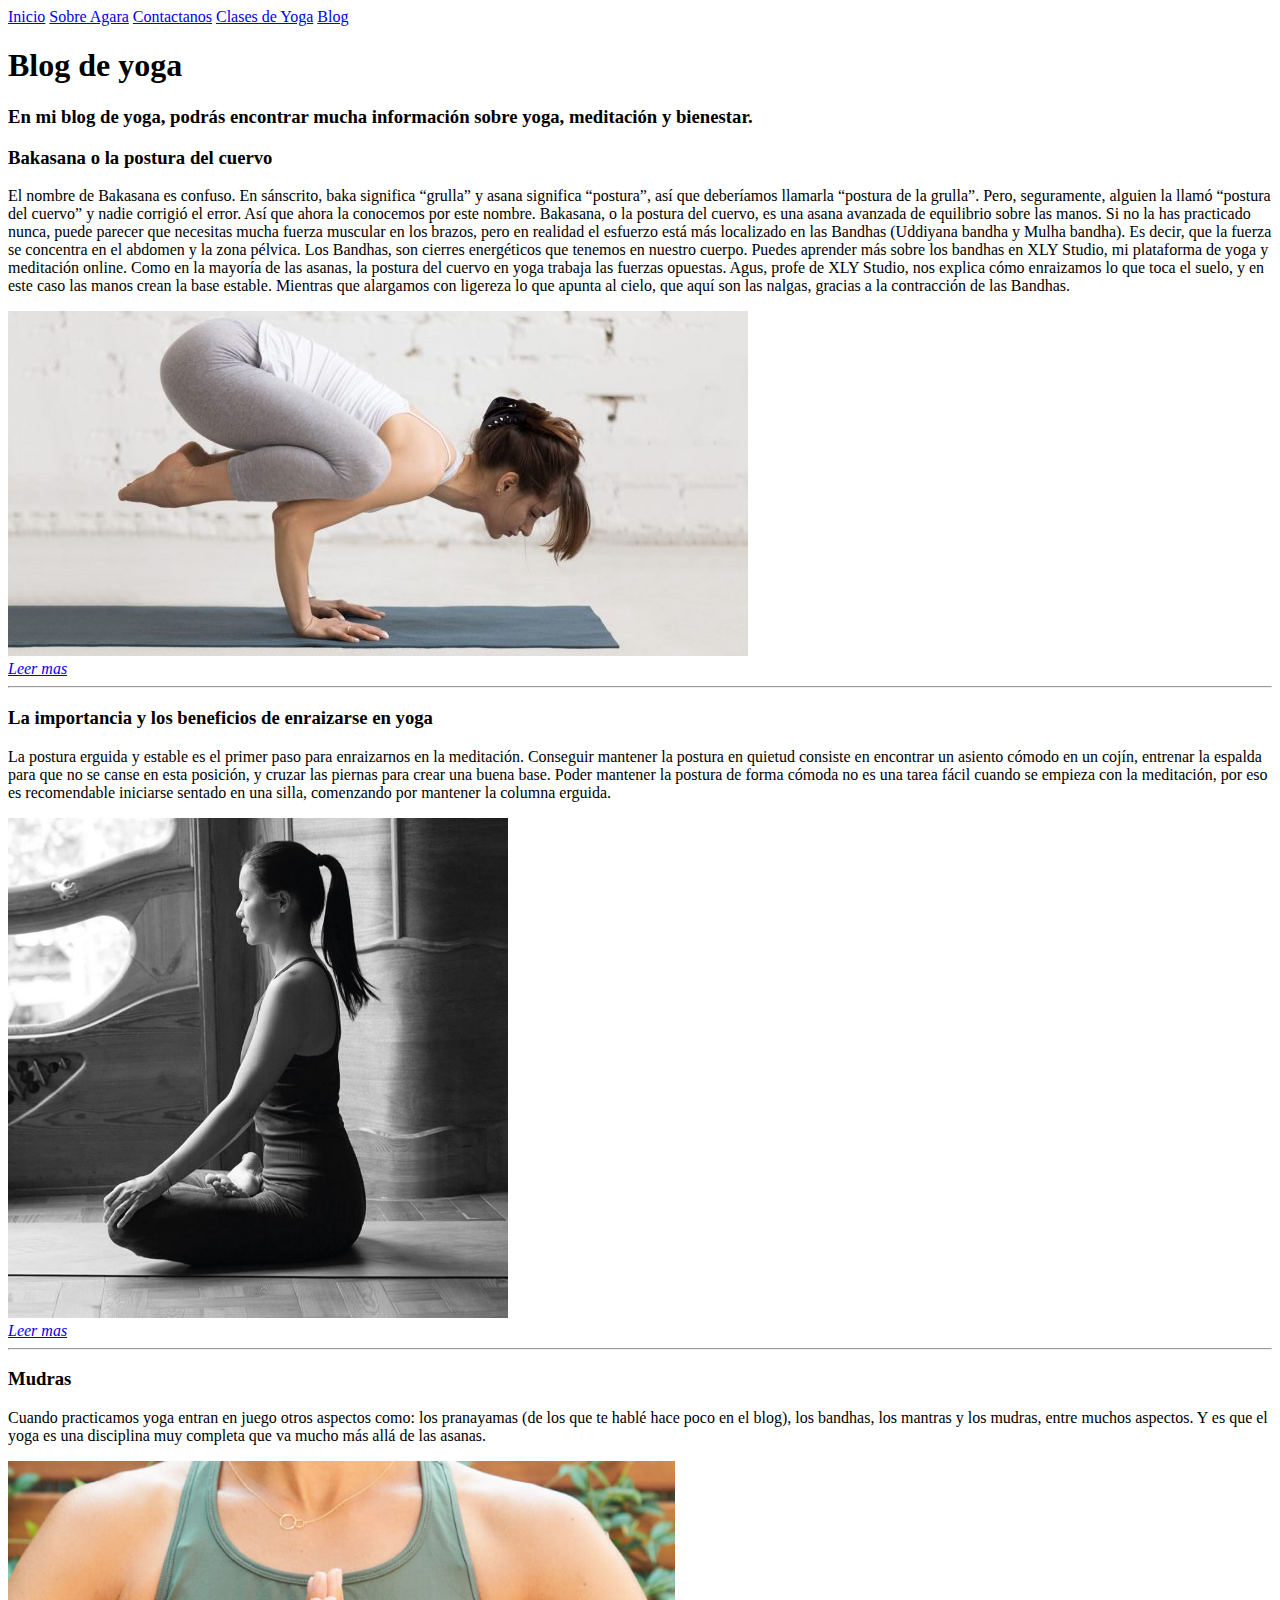
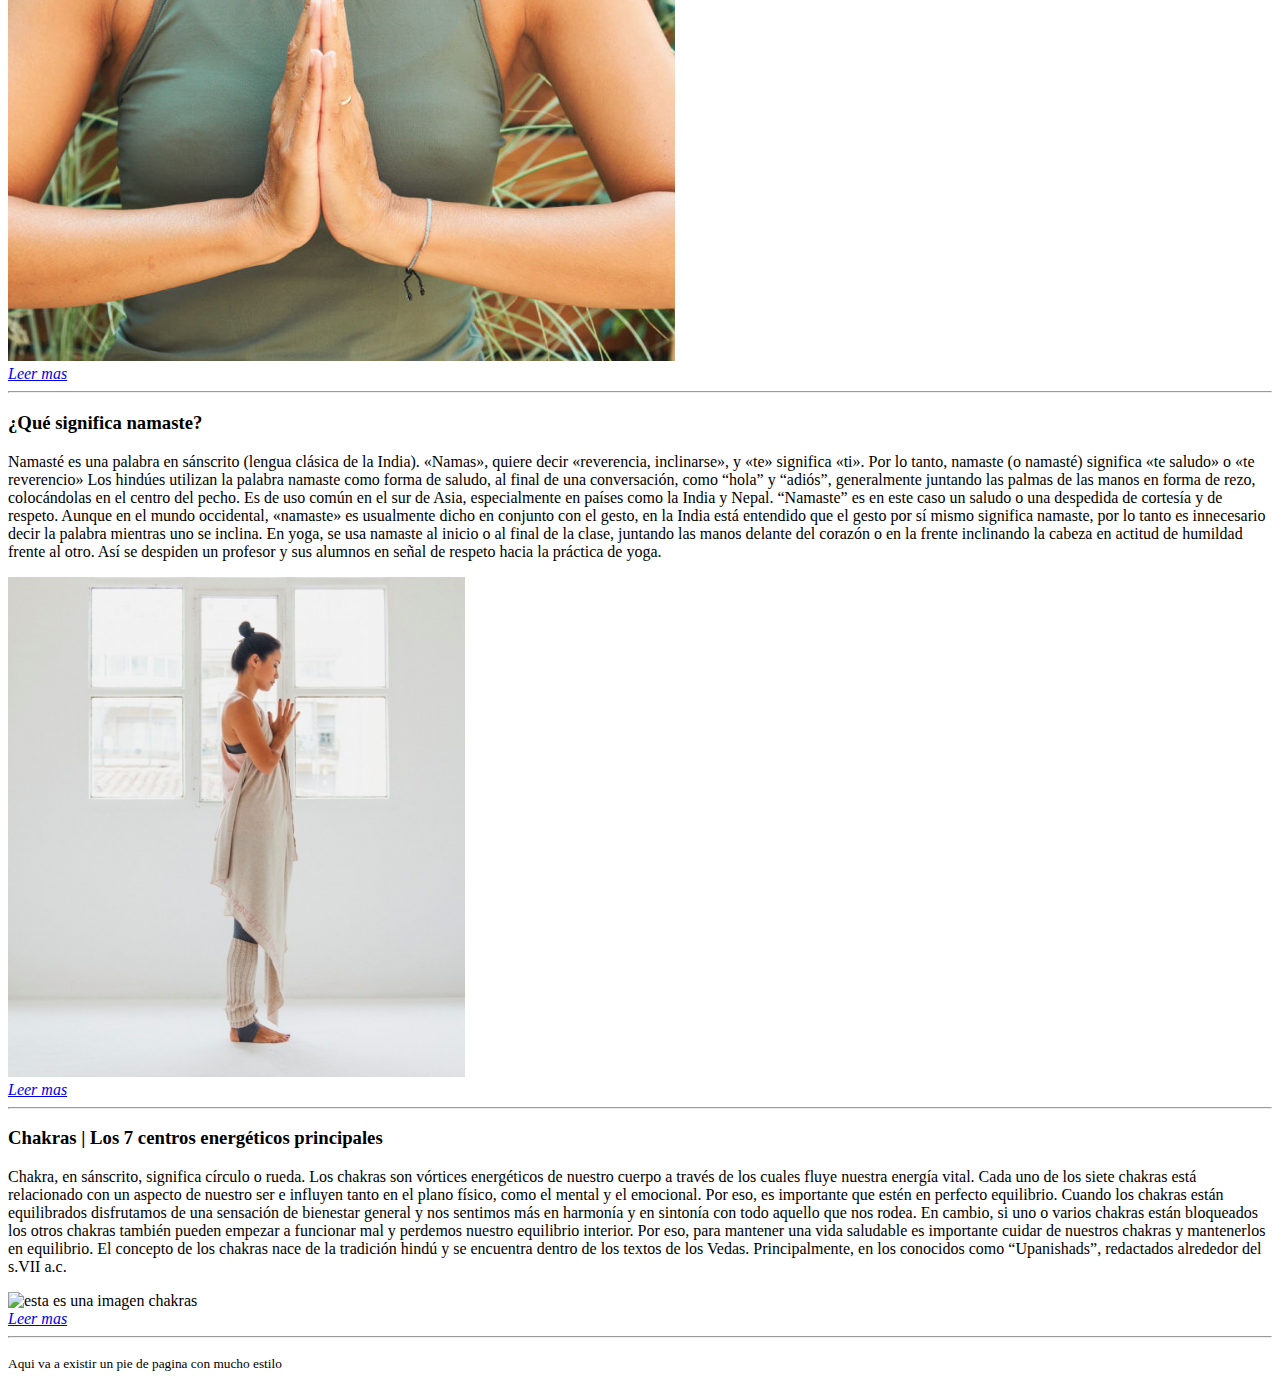
==== paginas/blog.html @ 41991cb3 "subida a github de prueba" ====
<!DOCTYPE html>
<html lang="es">
<head>
    <meta charset="UTF-8">
    <meta http-equiv="X-UA-Compatible" content="IE=edge">
    <meta name="viewport" content="width=device-width, initial-scale=1.0">
    <!--Favicon-->
    <link rel="shortcut icon" href="../recursos/logo/Logo-Agara.png" type="image/x-icon">
    <!--Titulo de la pagina-->
    <title>Agara-blog</title>
</head>
<body>
    <!--Botonera con links- falta estilos-->
    <nav>
        <a href="../index.html">Inicio</a>    
        <a href="./paginas/nosotros.html">Sobre Agara</a>
        <a href="./contactanos.html">Contactanos</a>
        <a href="./clases.html">Clases de Yoga</a>
        <a href="#">Blog</a>
    </nav>    
    <!--Aca iria un banner centrado con imagen de fondo-->
    <h1>Blog de yoga</h1>
    <h3>En mi blog de yoga, podrás encontrar mucha información sobre yoga, meditación y bienestar.</h3>
    <main>
        <div>
            <h3>Bakasana o la postura del cuervo</h3>
            <!--Pequeño texto descriptivo seccion-->
            <p>El nombre de Bakasana es confuso. En sánscrito, baka significa “grulla” y asana significa “postura”, así que deberíamos llamarla “postura de la grulla”. Pero, seguramente, alguien la llamó “postura del cuervo” y nadie corrigió el error. Así que ahora la conocemos por este nombre.
            Bakasana, o la postura del cuervo, es una asana avanzada de equilibrio sobre las manos. Si no la has practicado nunca, puede parecer que necesitas mucha fuerza muscular en los brazos, pero en realidad el esfuerzo está más localizado en las Bandhas (Uddiyana bandha y Mulha bandha). Es decir, que la fuerza se concentra en el abdomen y la zona pélvica. Los Bandhas, son cierres energéticos que tenemos en nuestro cuerpo. Puedes aprender más sobre los bandhas en XLY Studio, mi plataforma de yoga y meditación online.
            
            Como en la mayoría de las asanas, la postura del cuervo en yoga trabaja las fuerzas opuestas. Agus, profe de XLY Studio, nos explica cómo enraizamos lo que toca el suelo, y en este caso las manos crean la base estable. Mientras que alargamos con ligereza lo que apunta al cielo, que aquí son las nalgas, gracias a la contracción de las Bandhas.</p>
            <!--Img portada sección-->
            <img src="../recursos/imagenes/posturacuervo-blog.jpg" alt="esta es una imagen de la postura de cuervo  height="10px"> <br>
            <!--Boton para leer mas de la seccion: falta agregarle estilos-->
            <!--Al presionar mas info se amplia y se encuentra mas info -- Pop UP-->
            <a href="#"><em>Leer mas</em></a>
            <!--Aqui hay un salto de linea-->
            <br>
        </div>  
        <!--Esta es una linea divisoria-->   
        <hr>
        <div>
            <h3>La importancia y los beneficios de enraizarse en yoga</h3>
            <!--Pequeño texto descriptivo seccion-->
            <p>La postura erguida y estable es el primer paso para enraizarnos en la meditación.
                Conseguir mantener la postura en quietud consiste en encontrar un asiento cómodo en un cojín, entrenar la espalda para que no se canse en esta posición, y cruzar las piernas para crear una buena base. Poder mantener la postura de forma cómoda no es una tarea fácil cuando se empieza con la meditación, por eso es recomendable iniciarse sentado en una silla, comenzando por mantener la columna erguida.</p>
            <!--Img portada sección-->
            <img src="../recursos/imagenes/enrairzarnos-meditacion-blog.jpg" alt="esta es una imagen de meditacion" height="500px"> <br>
            <!--Boton para leer mas de la seccion: falta agregarle estilos-->
            <!--Al presionar mas info se amplia y se encuentra mas info -- Pop UP-->
            <a href="#"><em>Leer mas</em></a>
            <!--Aqui hay un salto de linea-->
            <br>
        </div>  
        <!--Esta es una linea divisoria-->   
        <hr>        
        <div>
            <h3>Mudras</h3>
            <!--Pequeño texto descriptivo seccion-->
            <p>Cuando practicamos yoga entran en juego otros aspectos como: los pranayamas (de los que te hablé hace poco en el blog), los bandhas, los mantras y los mudras, entre muchos aspectos. Y es que el yoga es una disciplina muy completa que va mucho más allá de las asanas.</p>
            <!--Img portada sección-->
            <img src="../recursos/imagenes/mudras-blog.jpg" alt="esta es una imagen de mudra" height="500px"> <br>
            <!--Boton para leer mas de la seccion: falta agregarle estilos-->
            <!--Al presionar mas info se amplia y se encuentra mas info -- Pop UP-->
            <a href="#"><em>Leer mas</em></a>
            <!--Aqui hay un salto de linea-->
            <br>
        </div>  
        <!--Esta es una linea divisoria-->   
        <hr>        
        <div>
            <h3>¿Qué significa namaste?</h3>
            <!--Pequeño texto descriptivo seccion-->
            <p>Namasté es una palabra en sánscrito (lengua clásica de la India). «Namas», quiere decir «reverencia, inclinarse», y «te» significa «ti». Por lo tanto, namaste (o namasté) significa «te saludo» o «te reverencio»
            Los hindúes utilizan la palabra namaste como forma de saludo, al final de una conversación, como “hola” y “adiós”, generalmente juntando las palmas de las manos en forma de rezo, colocándolas en el centro del pecho. Es de uso común en el sur de Asia, especialmente en países como la India y Nepal.
            “Namaste” es en este caso un saludo o una despedida de cortesía y de respeto.
            Aunque en el mundo occidental, «namaste» es usualmente dicho en conjunto con el gesto, en la India está entendido que el gesto por sí mismo significa namaste, por lo tanto es innecesario decir la palabra mientras uno se inclina.
            En yoga, se usa namaste al inicio o al final de la clase, juntando las manos delante del corazón o en la frente inclinando la cabeza en actitud de humildad frente al otro. Así se despiden un profesor y sus alumnos en señal de respeto hacia la práctica de yoga.</p>
            <!--Img portada sección-->
            <img src="../recursos/imagenes/namaste-blog.jpg" alt="esta es una imagen namaste" height="500px"> <br>
            <!--Boton para leer mas de la seccion: falta agregarle estilos-->
            <!--Al presionar mas info se amplia y se encuentra mas info -- Pop UP-->
            <a href="#"><em>Leer mas</em></a>
            <!--Aqui hay un salto de linea-->
            <br>
        </div>  
        <!--Esta es una linea divisoria-->   
        <hr>        
        <div>
            <h3>Chakras | Los 7 centros energéticos principales</h3>
            <!--Pequeño texto descriptivo seccion-->
            <p>Chakra, en sánscrito, significa círculo o rueda. Los chakras son vórtices energéticos de nuestro cuerpo a través de los cuales fluye nuestra energía vital. Cada uno de los siete chakras está relacionado con un aspecto de nuestro ser e influyen tanto en el plano físico, como el mental y el emocional. Por eso, es importante que estén en perfecto equilibrio.
            Cuando los chakras están equilibrados disfrutamos de una sensación de bienestar general y nos sentimos más en harmonía y en sintonía con todo aquello que nos rodea. En cambio, si uno o varios chakras están bloqueados los otros chakras también pueden empezar a funcionar mal y perdemos nuestro equilibrio interior. Por eso, para mantener una vida saludable es importante cuidar de nuestros chakras y mantenerlos en equilibrio.
            El concepto de los chakras nace de la tradición hindú y se encuentra dentro de los textos de los Vedas. Principalmente, en los conocidos como   “Upanishads”, redactados alrededor del s.VII a.c.</p>
            <!--Img portada sección-->
            <img src="../recursos/imagenes/chakras-blog.jpg" alt="esta es una imagen chakras" height="500px"> <br>
            <!--Boton para leer mas de la seccion: falta agregarle estilos-->
            <!--Al presionar mas info se amplia y se encuentra mas info -- Pop UP-->
            <a href="#"><em>Leer mas</em></a>
            <!--Aqui hay un salto de linea-->
            <br>
        </div>  
        <!--Esta es una linea divisoria-->   
        <hr>     
    </main>
    <!--Pie de pagina-->
    <footer>
        <p>
            <!--Defini que la letra sea mas pequeña-->
            <small>
                Aqui va a existir un pie de pagina con mucho estilo
            </small>
        </p>
    </footer>        
</body>
</html>
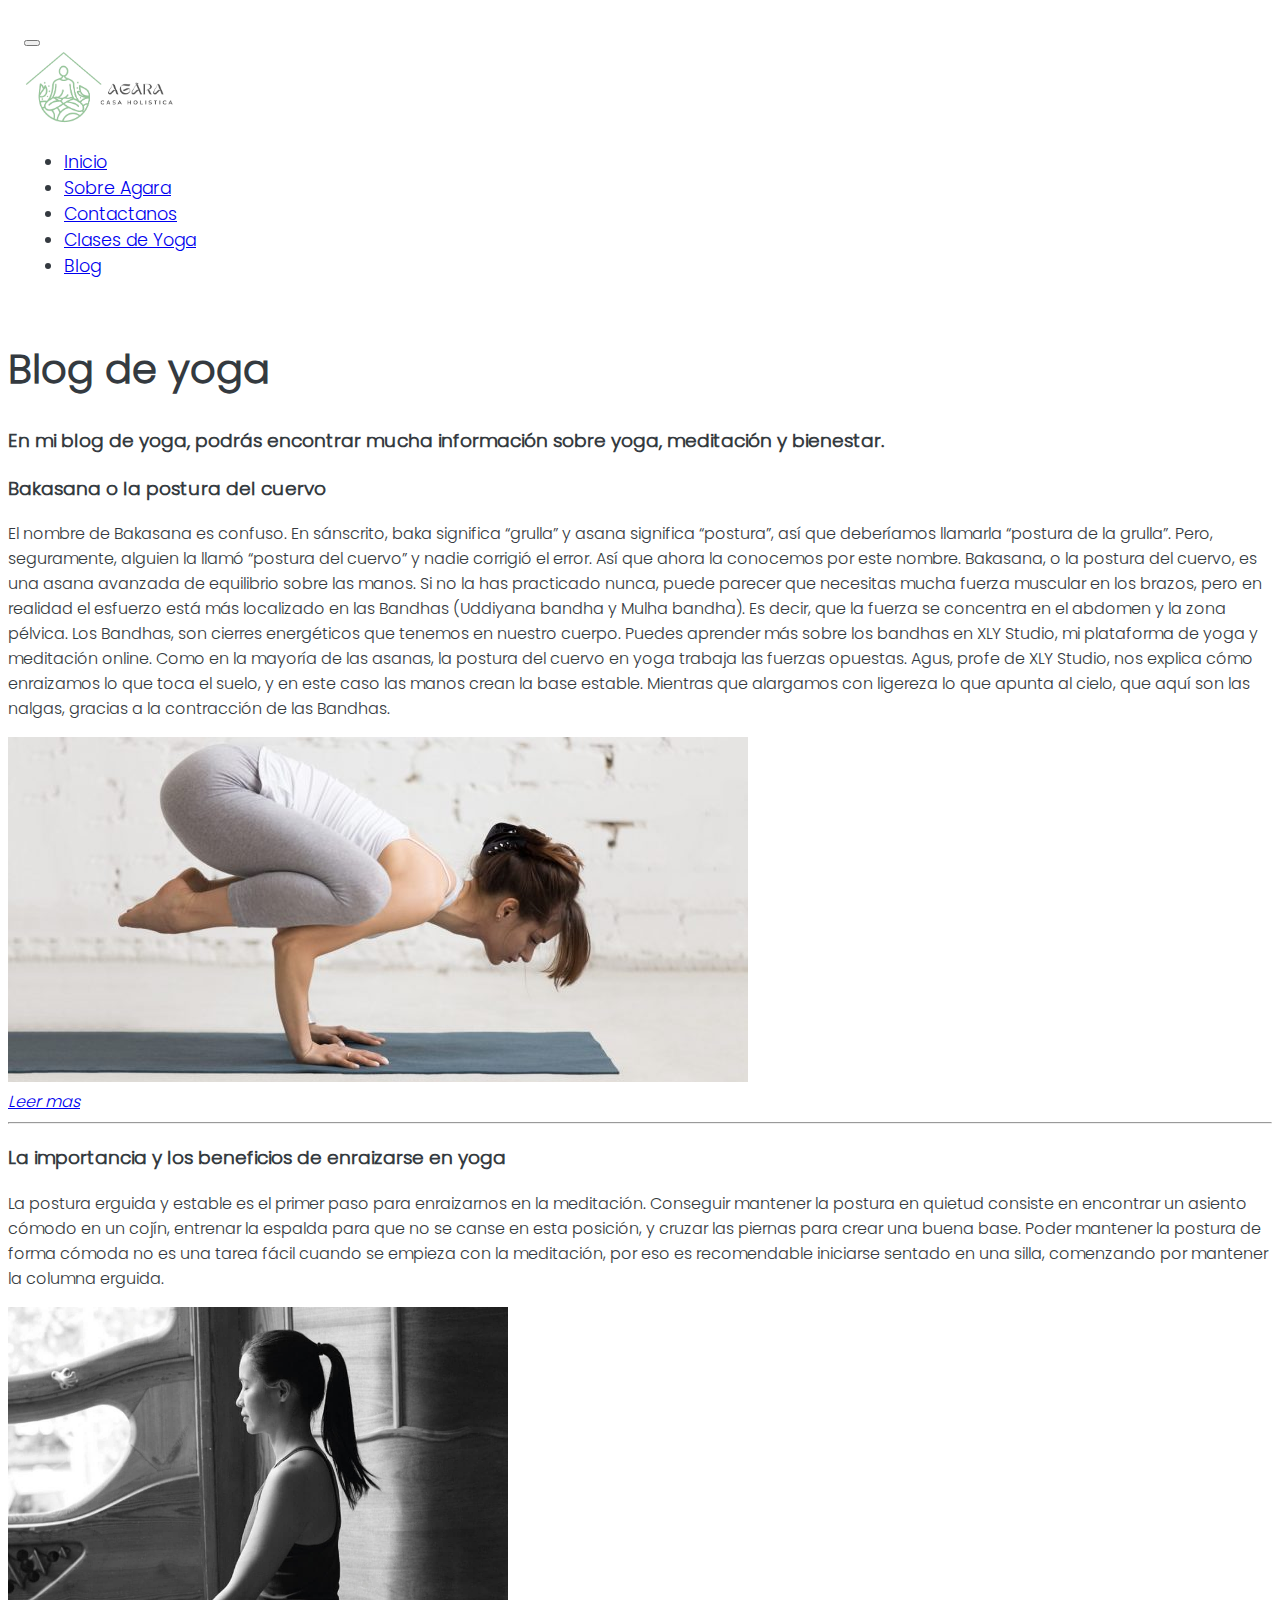
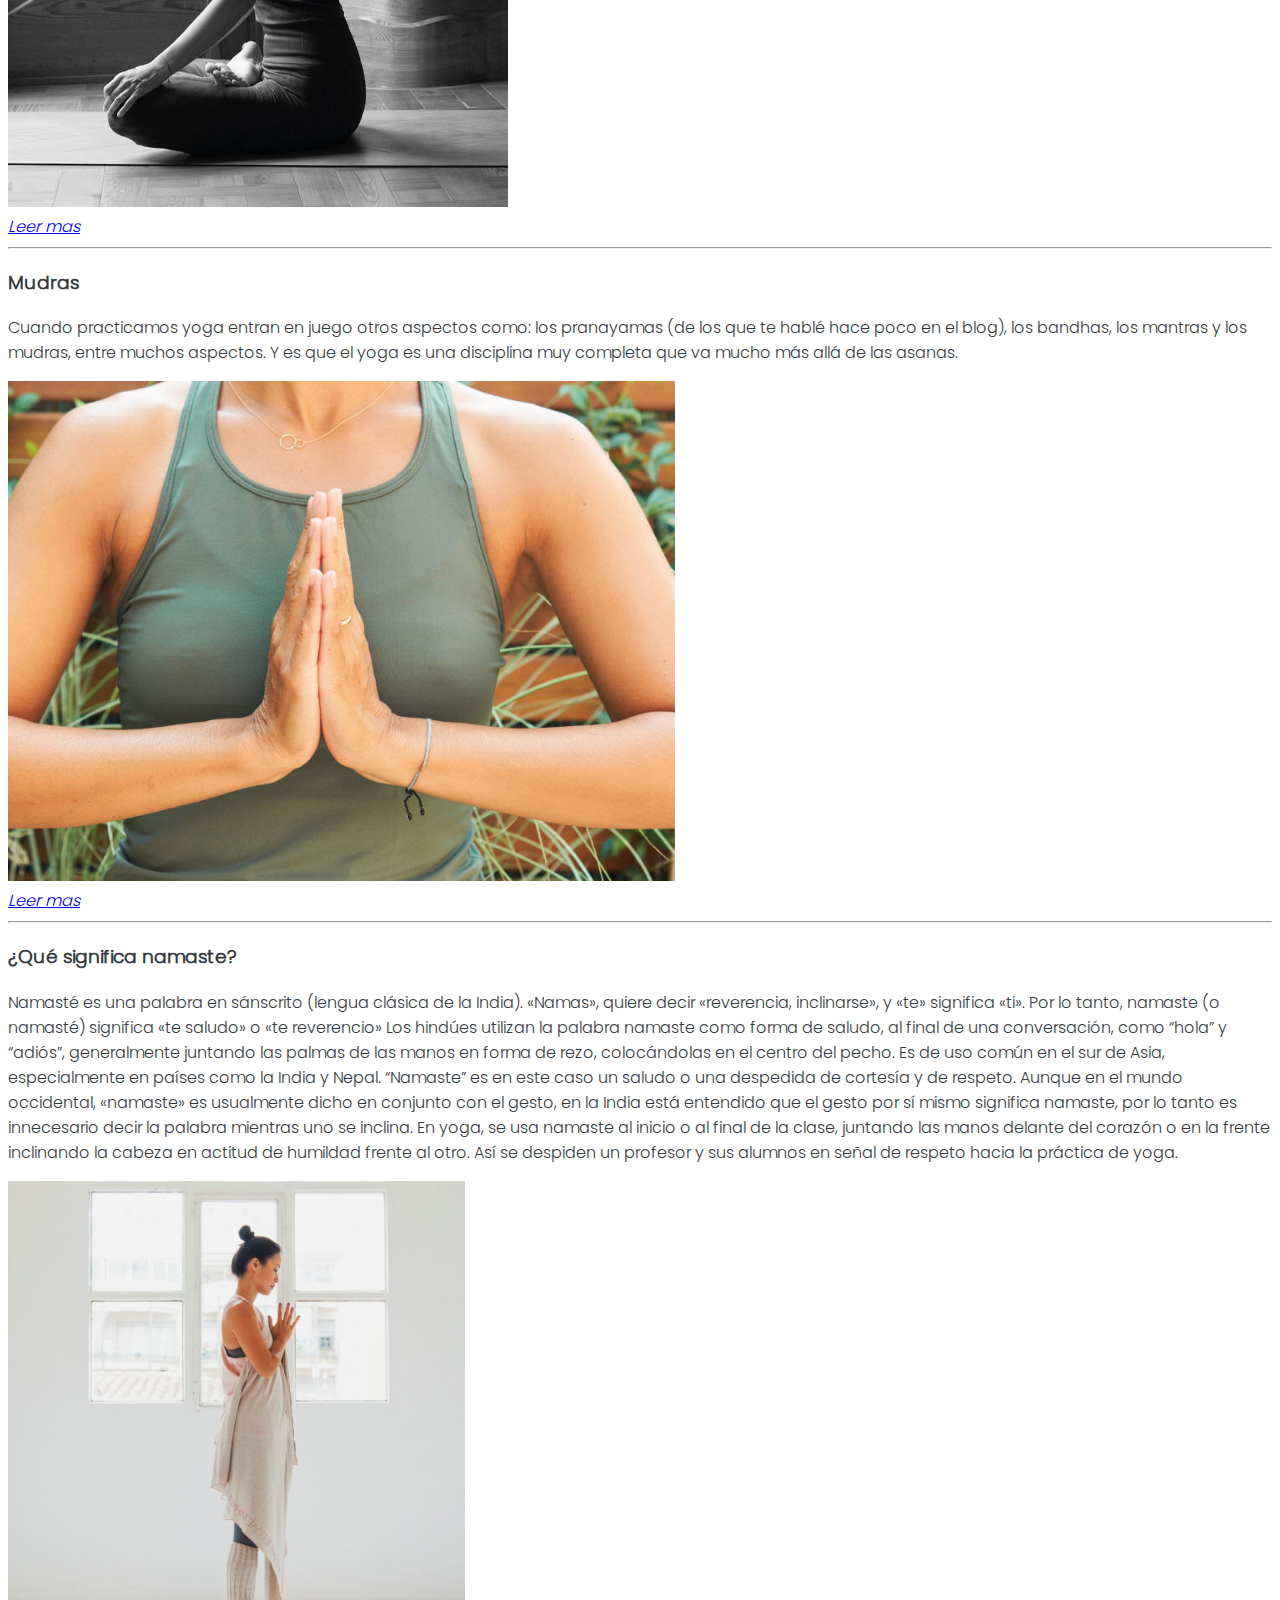
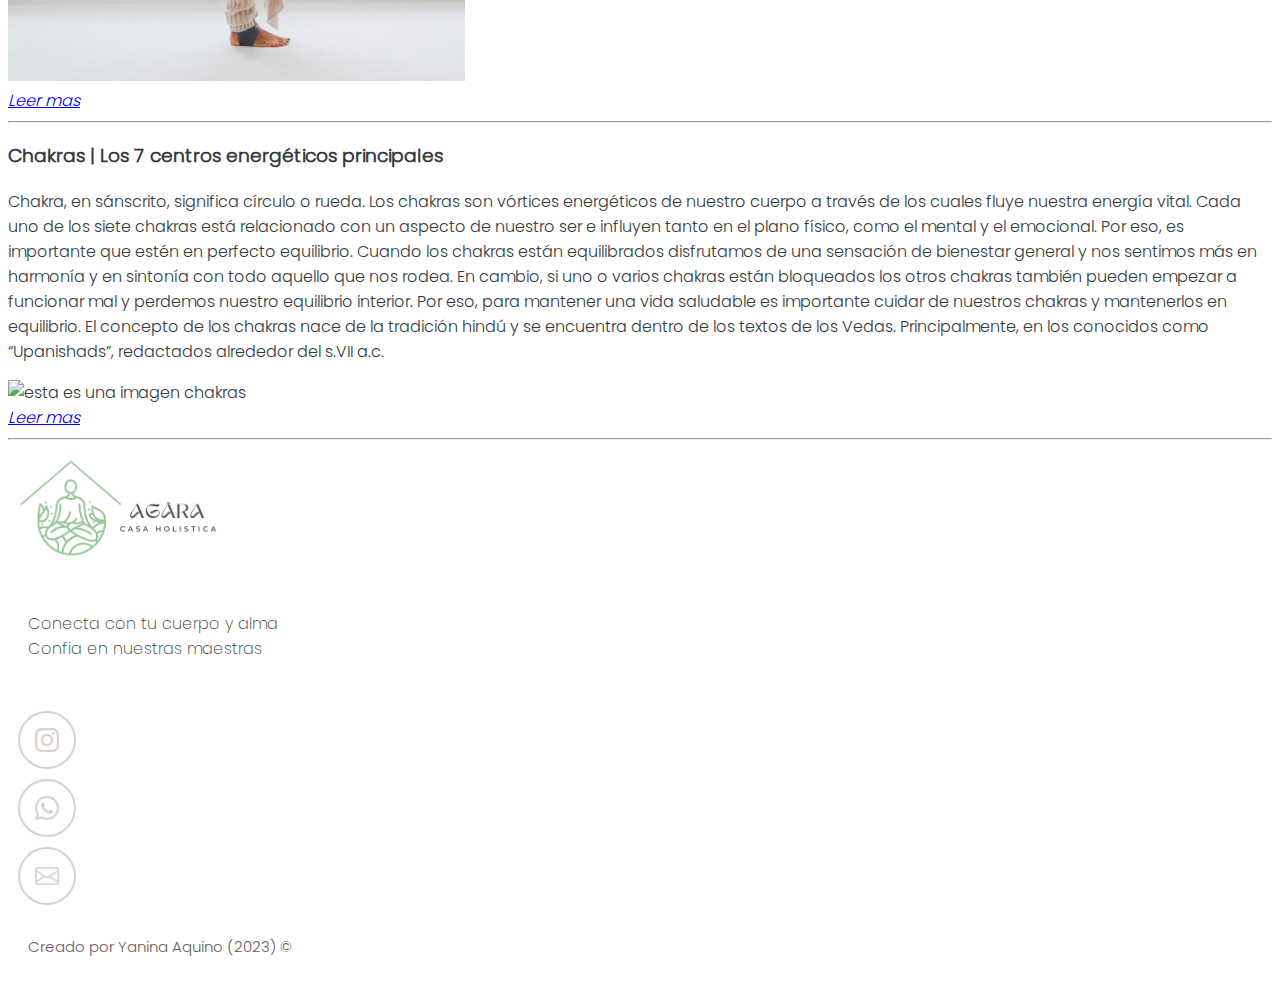
==== commit ac3f39ae: "PreEntrega2-Yanina Aquino" ====
--- a/paginas/blog.html
+++ b/paginas/blog.html
@@ -3,21 +3,62 @@
 <head>
     <meta charset="UTF-8">
     <meta http-equiv="X-UA-Compatible" content="IE=edge">
+    <!--Metadatos para adatparlo a los tamaños de dispositivos-->
     <meta name="viewport" content="width=device-width, initial-scale=1.0">
+    <!--Metadatos para posicionar la pagina-->
+    <meta name="author" content="Yanina Aquino">
+    <meta name="description" content="Pagina de Yoga - Espacio holistico"> 
+    <meta name="keywords" content="meditacion, yoga, relajacion, clases de yoga">
+    <!--Bootstrap-->
+    <link href="https://cdn.jsdelivr.net/npm/bootstrap@5.3.0-alpha1/dist/css/bootstrap.min.css" rel="stylesheet" integrity="sha384-GLhlTQ8iRABdZLl6O3oVMWSktQOp6b7In1Zl3/Jr59b6EGGoI1aFkw7cmDA6j6gD" crossorigin="anonymous">
+    <!--CSS-->
+    <link rel="stylesheet" href="../CSS/style.css">
+    <!--Botstrap ICON-->
+    <link rel="stylesheet" href="https://cdn.jsdelivr.net/npm/bootstrap-icons@1.10.3/font/bootstrap-icons.css">
     <!--Favicon-->
     <link rel="shortcut icon" href="../recursos/logo/Logo-Agara.png" type="image/x-icon">
     <!--Titulo de la pagina-->
-    <title>Agara-blog</title>
+    <title>Agara | Blog</title>
 </head>
 <body>
-    <!--Botonera con links- falta estilos-->
-    <nav>
-        <a href="../index.html">Inicio</a>    
-        <a href="./paginas/nosotros.html">Sobre Agara</a>
-        <a href="./contactanos.html">Contactanos</a>
-        <a href="./clases.html">Clases de Yoga</a>
-        <a href="#">Blog</a>
-    </nav>    
+    <!--Barra de navegacion-->
+    <nav class="fixed-top navbar navbar-expand-md navbar-light">
+        <!--container fluid que se ajusta al 100% del ancho-->
+        <div class="container-fluid">
+            <button class="navbar-toggler" type="button" data-bs-toggle="collapse" data-bs-target="#navbar-toggler" aria-controls="navbarTogglerDemo01" aria-expanded="false" aria-label="Toggle navigation">
+            <span class="navbar-toggler-icon"></span>
+            </button>
+            <div class="collapse navbar-collapse" id="navbar-toggler">
+            <!--Logo de la pagina-->    
+            <a class="navbar-brand" href="../index.html">
+                <img src="../recursos/logo/Logo Agara-horizontal.png" width="150" alt="imagen del logo de la web">
+            </a>
+            <!--Elementos de la barra: links-->
+            <!--Agrego clases para centrar el contenido: d-flex justify-content-center align-items-center-->
+            <ul class="navbar-nav d-flex justify-content-center align-items-center">
+                <li class="nav-item">
+                <a class="nav-link active" aria-current="page" href="../index.html">Inicio</a>
+                </li>
+
+                <li class="nav-item">
+                <a class="nav-link" href="../paginas/nosotros.html">Sobre Agara</a>
+                </li>
+
+                <li class="nav-item">
+                    <a class="nav-link" href="../paginas/contactanos.html">Contactanos</a>
+                </li>
+
+                <li class="nav-item">
+                    <a class="nav-link" href="../paginas/clases.html">Clases de Yoga</a>
+                </li>
+
+                <li class="nav-item">
+                    <a class="nav-link" href="#">Blog</a>
+                </li>
+        </div>
+    </div>
+    </nav> 
+    
     <!--Aca iria un banner centrado con imagen de fondo-->
     <h1>Blog de yoga</h1>
     <h3>En mi blog de yoga, podrás encontrar mucha información sobre yoga, meditación y bienestar.</h3>
@@ -103,14 +144,27 @@
         <!--Esta es una linea divisoria-->   
         <hr>     
     </main>
-    <!--Pie de pagina-->
-    <footer>
-        <p>
-            <!--Defini que la letra sea mas pequeña-->
-            <small>
-                Aqui va a existir un pie de pagina con mucho estilo
-            </small>
-        </p>
-    </footer>        
+<footer class="seccion-clara d-flex flex-column align-items-center justify-content-center">
+    <img class="footer-logo" src="../recursos/logo/Logo Agara-horizontal.png" alt="logo de agara">
+    <p class="footer-texto text-center">Conecta con tu cuerpo y alma <br> Confia en nuestras maestras</p>
+    <div class="iconos-redes-sociales d-flex flex-wrap align-items-center justify-content-center">
+        <!--Instagram-->
+        <a href="https://www.instagram.com/agara.yogui/" target="_blank" rel="noreferrer noopener">
+            <i class="bi bi-instagram"></i>
+        </a>
+        <!--Whatsapp-->
+        <a href="https://wa.link/imn7mi" target="_blank" rel="noreferrer noopener">
+            <i class="bi bi-whatsapp"></i>
+        </a>
+        <!--Correo-->
+        <a href="mailto:yaninavaneaquino@gmail.com" target="_blank" rel="noreferrer noopener">
+            <i class="bi bi-envelope"></i>
+        </a>
+    </div>
+    <div class="derechos-de-autor">Creado por Yanina Aquino (2023) &#169;</div>
+</footer>
+
+<!--Bootstrap JavaScript-->
+<script src="https://cdn.jsdelivr.net/npm/bootstrap@5.3.0-alpha1/dist/js/bootstrap.bundle.min.js" integrity="sha384-w76AqPfDkMBDXo30jS1Sgez6pr3x5MlQ1ZAGC+nuZB+EYdgRZgiwxhTBTkF7CXvN" crossorigin="anonymous"></script>       
 </body>
 </html>--- a/CSS/style.css
+++ b/CSS/style.css
@@ -0,0 +1,777 @@
+/*TIPOGRAFIA POPPINS*/
+@font-face {
+    font-family: "poppins-black";
+    src: url(../recursos/fonts/Poppins-Black.ttf);
+}
+@font-face {
+    font-family: "poppins-blackitalic";
+    src: url(../recursos/fonts/Poppins-BlackItalic.ttf);
+}
+@font-face {
+    font-family: "poppins-bold";
+    src: url(../recursos/fonts/Poppins-Bold.ttf);
+}
+@font-face {
+    font-family: "poppins-bold-italic";
+    src: url(../recursos/fonts/Poppins-BoldItalic.ttf);
+}
+@font-face {
+    font-family: "poppins-extra-bold";
+    src: url(../recursos/fonts/Poppins-ExtraBold.ttf);
+}
+@font-face {
+    font-family: "poppins-extra-bold-italic";
+    src: url(../recursos/fonts/Poppins-ExtraBoldItalic.ttf);
+}
+@font-face {
+    font-family: "poppins-extra-light";
+    src: url(../recursos/fonts/Poppins-ExtraLight.ttf);
+}
+@font-face {
+    font-family: "poppins-extra-light-italic";
+    src: url(../recursos/fonts/Poppins-ExtraLightItalic.ttf);
+}
+@font-face {
+    font-family: "poppins-italic";
+    src: url(../recursos/fonts/Poppins-Italic.ttf);
+}
+@font-face {
+    font-family: "poppins-light";
+    src: url(../recursos/fonts/Poppins-Light.ttf);
+}
+@font-face {
+    font-family: "poppins-light-italic";
+    src: url(../recursos/fonts/Poppins-LightItalic.ttf);
+}
+@font-face {
+    font-family: "poppins-medium";
+    src: url(../recursos/fonts/Poppins-Medium.ttf);
+}
+@font-face {
+    font-family: "poppins-regular";
+    src: url(../recursos/fonts/Poppins-Regular.ttf);
+}
+
+/*Barra de navegacion*/
+.navbar{
+    padding: 1rem;
+    background-color:white;
+
+    font-size: 1.1rem;
+    position: sticky;
+    top: 0px;
+}
+.navbar-collapse{
+    align-items: center;
+    justify-content: space-between;
+}
+/*Estilos generales*/
+/*Las reglas las puedo definir en CSS o en la clase de BOOTSTRAP*/
+section{
+    display: flex;
+    flex-direction: column;
+    align-items: center;
+    justify-content: center;
+}
+
+h1{
+    font-size: 2.5rem;
+}
+.texto-negro{
+    color: black;
+}
+.texto-blanco{
+    color: white;
+}
+
+
+/*Sección HERO*/
+.hero{
+    background-color: #F7F7F7;
+    min-height: 100px;
+    text-align: center;
+    font-family: "poppins-regular";
+}
+
+.hero-principal{
+    padding: 2rem;
+}
+
+.hero h1 {
+    font-family: "poppins-regular";
+    color: rgb(42, 105, 42);
+}
+.hero h2{
+    font-family: "poppins-extra-light";
+    font-size: 1.3rem;
+    color: rgb(90, 89, 89);
+}
+
+/*Carrousel*/
+.tamaño-imagen-carrousel{
+    width: 100%;
+    height: 500px;
+    object-fit: cover;
+    object-position: bottom;
+}
+.tipografia-carrousel{
+    font-size: 2rem;
+    color: rgb(23, 22, 22);
+    font-family: "poppins-regular";
+}
+
+.tipografia-carrousel-texto{
+    font-size: 1.3rem;
+    color: rgb(0, 0, 0);
+    font-family: "poppins-light";
+    
+}
+
+/*Cards*/
+/*BOTON STYLE*/
+.cta {
+    position: relative;
+    margin: auto;
+    padding: 12px 18px;
+    transition: all 0.2s ease;
+    border: none;
+    background: none;
+}
+.cta:before {
+    content: "";
+    position: absolute;
+    top: 0;
+    left: 0;
+    display: block;
+    border-radius: 50px;
+    background: #3dac6d;
+    width: 45px;
+    height: 45px;
+    transition: all 0.3s ease;
+}
+.cta span {
+    position: relative;
+    font-family: "poppins-light";
+    font-size: 1rem;
+    font-weight: 400;
+    letter-spacing: 0.05em;
+    color: #353936;
+}
+/*Falta agregarle stylos a los links*/
+.cta span a {
+color: #F7F7F7;
+}
+.cta svg {
+    position: relative;
+    top: 0;
+    margin-left: 10px;
+    fill: none;
+    stroke-linecap: round;
+    stroke-linejoin: round;
+    stroke: #353932;
+    stroke-width: 2;
+    transform: translateX(-5px);
+    transition: all 0.3s ease;
+}
+.cta:hover:before {
+    width: 100%;
+    background: #3dac6d;
+}
+
+/*CARD IMAGE*/
+.conteiner-cards{
+    padding: 2rem;
+    background-color: #F7F7F7;
+}
+.card-image{
+padding: 2rem;
+background-color: rgb(233, 225, 225);
+border: none;
+min-height: 380px;
+}
+.margenes-divs{
+    padding: 1rem;
+    border: 1rem solid black;
+
+}
+
+/*Card image indivudal*/
+.card-individual{
+    padding: 1rem;
+    background-color: rgb(233, 225, 225);
+    border: none;
+    min-height: 300px;
+    min-width: 300px;
+
+}
+.texto-seccion{
+    display: grid;
+    flex-direction: row;
+    flex-wrap: wrap;
+    justify-items: center;
+    justify-content: flex-start;
+    text-align: center;
+    padding-left: 4rem;
+    padding-right: 4rem;
+}
+.texto-seccion h5{
+    line-height: 2;
+}
+
+/*Seeccion Sobre Agara*/
+.seccion-color{
+    background-color: antiquewhite;
+    color: #353936;
+}
+.sobre-agara{
+    height: 500px;
+    padding: 10px;
+}
+.sobre-agara .contenedor{
+    max-width: 600px;
+    text-align: center;
+}
+
+
+
+
+
+/*Profesores*/
+.seccion-color-profesores{
+    background-color:  rgb(251, 248, 248);
+    color: #353936;
+}
+.nuestros-profesores{
+    height: 180px;
+    padding: 10px;
+}
+.nuestros-profesores .contenedor{
+    max-width: 600px;
+    text-align: center;
+}
+.seccion-clara{
+    background-color: white;
+    color: #353936;
+}
+.profesores{
+
+}
+.profesores .columna{
+    padding: 20px;
+    display: flex;
+    flex-direction: column;
+    justify-content: space-evenly;
+    transition: all 0.2s ease-in;
+}
+.profesores .columna:hover{
+    color: green;
+    background-color: rgb(251, 248, 248);
+
+}
+.profesores-titulo{
+    font-size: 25px;
+    font-weight: bold;
+    margin: 10px 0;
+}
+.texto-profesores{
+    text-align: center;
+    font-family: "poppins-light";
+    font-size: 0.8rem;
+}
+.profesores-circular{
+    padding: 8px 8px;
+    border-radius: 50%;
+    width: 300px;
+}
+
+/*Boton con estilo*/
+.btn {
+    position: relative;
+    font-size: 0.8rem;
+    font-family: "poppins-light";
+    text-decoration: none;
+    padding: 1rem 2rem;
+    display: inline-block;
+    text-align: center;
+    border-radius: 6em;
+    transition: all .2s;
+    border: none;
+    font-weight: 500;
+    color: black;
+    background-color: rgb(245, 243, 243);
+
+}
+
+.btn:hover {
+    transform: translateY(-3px);
+    box-shadow: 0 10px 20px rgba(0, 0, 0, 0.2);
+    background-color: rgb(76, 130, 57);
+    color: white;
+    font-size: 0.9rem;
+}
+
+.btn:active {
+    transform: translateY(-1px);
+    box-shadow: 0 5px 10px rgba(112, 82, 82, 0.2);
+}
+
+.btn::after {
+    content: "";
+    display: inline-block;
+    height: 100%;
+    width: 100%;
+    border-radius: 100px;
+    position: absolute;
+    top: 0;
+    left: 0;
+    z-index: -1;
+    transition: all .4s;
+}
+
+.btn::after {
+    background-color: #fff;
+}
+
+.btn:hover::after {
+    transform: scaleX(1.4) scaleY(1.6);
+    opacity: 0;
+}
+
+/*Otra seccion random*/
+.proyectos-recientes{
+    padding: 40px;
+}
+
+.proyectos-recientes img{
+    height: 100%;
+    width: 100%;
+    padding: 10px;
+    border-radius: 10px;
+    display: block;
+    transition: all 0.2s ease;
+}
+.proyectos-contenedor{
+    padding-top: 60px;
+    margin-bottom: 40px;
+}
+
+.seccion-descripcion{
+    font-size: 1.2rem;
+    color:#3dac6d
+}
+
+.overlay{
+    transition: all 0.2s ease;
+    opacity: 0;
+    position: absolute;
+    top: 50%;
+    left: 50%;
+    transform: translate(-50%,-50%);
+    text-align: center;
+}
+
+.overlay p{
+    font-size: 25px;
+    font-weight: bold;
+    margin-bottom: 0;
+}
+.proyecto{
+    position: relative;
+}
+.proyecto:hover img{
+    opacity: 0.2;
+}
+
+.proyecto:hover .overlay{
+    opacity: 1;
+}
+
+.overlay .iconos-contenedor{
+    display: flex;
+}
+
+.overlay i{
+    color: black;
+    font-size: 40px;
+    margin: 10px;
+}
+
+.icono-boton{
+    font-size: 12px;
+}
+
+
+
+/*Articulos*/
+.articulos{
+    min-height: 500px;
+    padding: 30px;
+}
+.articulos .card{
+    width: 80%;
+    max-width: 600px;
+    margin: 20px;
+}
+.articulos .card-header{
+    font-weight: bold;
+}
+
+/* Testimonios */
+.testimonios {
+padding: 40px 40px 80px 40px;
+}
+.testimonios .carousel {
+max-width: 800px;
+}
+.carousel-item {
+height: 500px;
+}
+.carousel-item .container {
+width: 100%;
+height: 100%;
+display: flex;
+flex-direction: column;
+align-items: center;
+justify-content: center;
+}
+.testimonio-imagen {
+height: 150px;
+width: 150px;
+margin: 10px 10px 20px 10px;
+}
+.testimonio-texto {
+max-width: 70%;
+font-size: 20px;
+text-align: center;
+font-family: "poppins-light";
+}
+.testimonio-info {
+font-weight: bold;
+text-align: center;
+}
+.testimonio-info p {
+margin-bottom: 0;
+}
+.testimonio-footer .cliente {
+font-size: 1.2rem;
+font-family: "poppins-extra-light";
+}
+.testimonio-info .cargo {
+font-size: 0.9rem;
+color: #656060;
+font-family: "poppins-extra-light";
+}
+
+
+/*Contacto*/ 
+.contacto .container{
+    max-width: 1100px;
+    min-height: 200px;
+    padding: 20px;
+    }
+
+.contacto .rectangulo{
+        margin-top: -5rem;
+        background-color:antiquewhite;
+        border-radius: 10px;
+        box-shadow: 0px 1px 4px 1px white;
+    }
+.contacto .row{
+    width: 100%;
+    display: flex;
+    align-items: center;
+}
+.contacto .descripcion{
+    color: #353936;
+    font-size: 1.2rem;
+}
+.contacto .button-contacto{
+    color: rgb(213, 173, 173);
+    font-weight: bold;
+    background-color: transparent;
+    border: 2px solid rgb(213, 173, 173);
+    padding: 1.25em 2em;
+    margin: 10px;
+    border-radius: 100px;
+    transition: all 0.2s ease-in-out;
+}
+
+.contacto .button-contacto:hover{
+    background-color: white;
+    color: black;
+}
+.contacto .button-contacto:hover .icon-contacto{
+    color: black;
+}
+
+.icon-contacto{
+    color: rgb(213, 173, 173);
+    font-size: 1.3rem;
+    transition: all 0.2s ease-in-out;
+}
+
+
+
+
+/*Sobre Agara-Nosotros*/
+/*Estilo 1 -Texto descriptivo*/
+.seccion-color-1{
+    background-color: #F2F2F2;
+    color: #353936;
+}
+.nosotros{
+    height: 400px;
+    padding: 8px;
+}
+.nosotros .contenedor-nosotros{
+    max-width: 800px;
+    text-align: center;
+}
+
+/*Estilo2-Mi trayectoria*/
+.margen-mitrayectoria{
+    padding: 0rem;
+    border: 1rem;
+}
+.image-trayectoria{
+padding: 36px;
+}
+.contenedor-trayectoria{
+    background: white;
+    padding: 1rem;
+    height: 500px;
+}
+.seccion-texto{
+    font-family: "poppins-light";
+    padding: 3rem;
+    text-align: center;
+    max-width: 900px;
+
+}
+.seccion-titulo{
+    font-family: "poppins-regular";
+    border: 2rem;
+    padding: 1rem;
+}
+
+
+
+/*Pagina Contactanos*/
+.contacto-contenedor{
+    background-color: white;
+    padding: 1.5rem;
+
+}
+
+.contenedor-items{
+    max-width: 450px;
+}
+
+/*Botones personalizados ENVIAR-BORRAR*/
+.iconos-formulario button{
+    margin: 10px;
+}
+
+.contenedor-botones{
+    width: 130px;
+}
+
+/*Enviar*/
+
+.boton-enviar {
+font-family: "poppins-regular";
+font-size: 13px;
+background: rgb(100, 182, 90);
+color: white;
+padding: 0.7em 1em;
+padding-left: 0.9em;
+display: flex;
+align-items: center;
+border: none;
+border-radius: 16px;
+overflow: hidden;
+transition: all 0.2s;
+}
+
+.boton-enviar span {
+display: block;
+margin-left: 0.3em;
+transition: all 0.2s ease-in-out;
+}
+
+.boton-enviar svg {
+display: block;
+transform-origin: center center;
+transition: transform 0.2s ease-in-out;
+}
+
+.boton-enviar:hover .svg-wrapper {
+animation: fly-1 0.6s ease-in-out infinite alternate;
+}
+
+.boton-enviar:hover svg {
+transform: translateX(1.2em) rotate(45deg) scale(1.1);
+}
+
+.boton-enviar:hover span {
+transform: translateX(5em);
+}
+
+.boton-enviar:active {
+transform: scale(0.95);
+}
+
+@keyframes fly-1 {
+from {
+    transform: translateY(0.1em);
+}
+
+to {
+    transform: translateY(-0.1em);
+}
+}
+
+/*Borrar*/
+.boton-borrar {
+    background-color: transparent;
+    position: relative;
+border: none;
+}
+
+.boton-borrar::after {
+content: 'delete';
+position: absolute;
+top: -130%;
+left: 50%;
+transform: translateX(-50%);
+width: fit-content;
+height: fit-content;
+background-color: rgb(168, 7, 7);
+padding: 4px 8px;
+border-radius: 5px;
+transition: .2s linear;
+transition-delay: .2s;
+color: white;
+text-transform: uppercase;
+font-size: 12px;
+opacity: 0;
+visibility: hidden;
+}
+
+.icon {
+transform: scale(1.2);
+transition: .2s linear;
+}
+
+.boton-borrar:hover > .icon {
+transform: scale(1.5);
+}
+
+.boton-borrar:hover > .icon path {
+fill: rgb(168, 7, 7);
+}
+
+.boton-borrar:hover::after {
+visibility: visible;
+opacity: 1;
+top: -160%;
+}
+
+
+/* FORMULARIO */
+.form-control:focus {
+    color: #495057;
+    border-color: #3dac6d;
+    box-shadow: 0 0 0 0.25rem #3dac6d1f;
+}
+.form-control {
+    border: var(--bs-border-width) solid #74ac8c87;
+}
+body {
+    color: #343a40;
+    font-family: "poppins-light";
+}
+
+
+
+
+/*Footer*/
+footer{
+    min-height: 500px;
+}
+
+.footer-logo{
+    height: 100px;
+    width: 200px;
+    margin: 10px;
+}
+
+.footer-texto{
+    font-size: 1rem;
+    padding: 20px;
+    margin-bottom: 30px;
+    font-family: "poppins-extra-light";
+}
+.iconos-redes-sociales a{
+    width: 50px;
+    height: 50px;
+    display: flex;
+    align-items: center;
+    justify-content: center;
+    padding: 2px;
+    margin: 10px;
+    border: 2px solid rgb(218, 209, 209);
+    border-radius: 50%;
+    transition: all 0.2s ease-in;
+}
+
+.iconos-redes-sociales i{
+    color: rgb(218, 209, 209);
+    font-size: 1.5rem;
+    transition: all 0.2s ease-in;   
+}
+
+.iconos-redes-sociales a:hover{
+    background-color: #3dac6d;
+    border: 2px solid black;
+}
+
+.iconos-redes-sociales a:hover i{
+    color: black;
+}
+
+.derechos-de-autor{
+    font-size: 15px;
+    color: #656060;
+    padding: 20px;
+}
+
+/*Adaptable (Responsivo)*/
+/*Para que no aparezca el logo cuando se achica -- Responsive*/
+@media screen and (max-width: 479px) {
+    .navbar-brand{
+        display: none;
+    }
+}
+
+/*Seccion proyectos*/
+@media screen and (max-width: 479px) {
+    .overlay p{
+        font-size: 18px;
+    }
+    .overlay i{
+        font-size: 40px;
+    }
+}
+
+/*Seccion testimonios*/
+@media screen and (max-width: 479px){
+    .testimonio-imagen {
+        height: 120px;
+        width: 120px;
+        }
+        .testimonio-texto {
+        font-size: 15px;
+        }
+}
+
